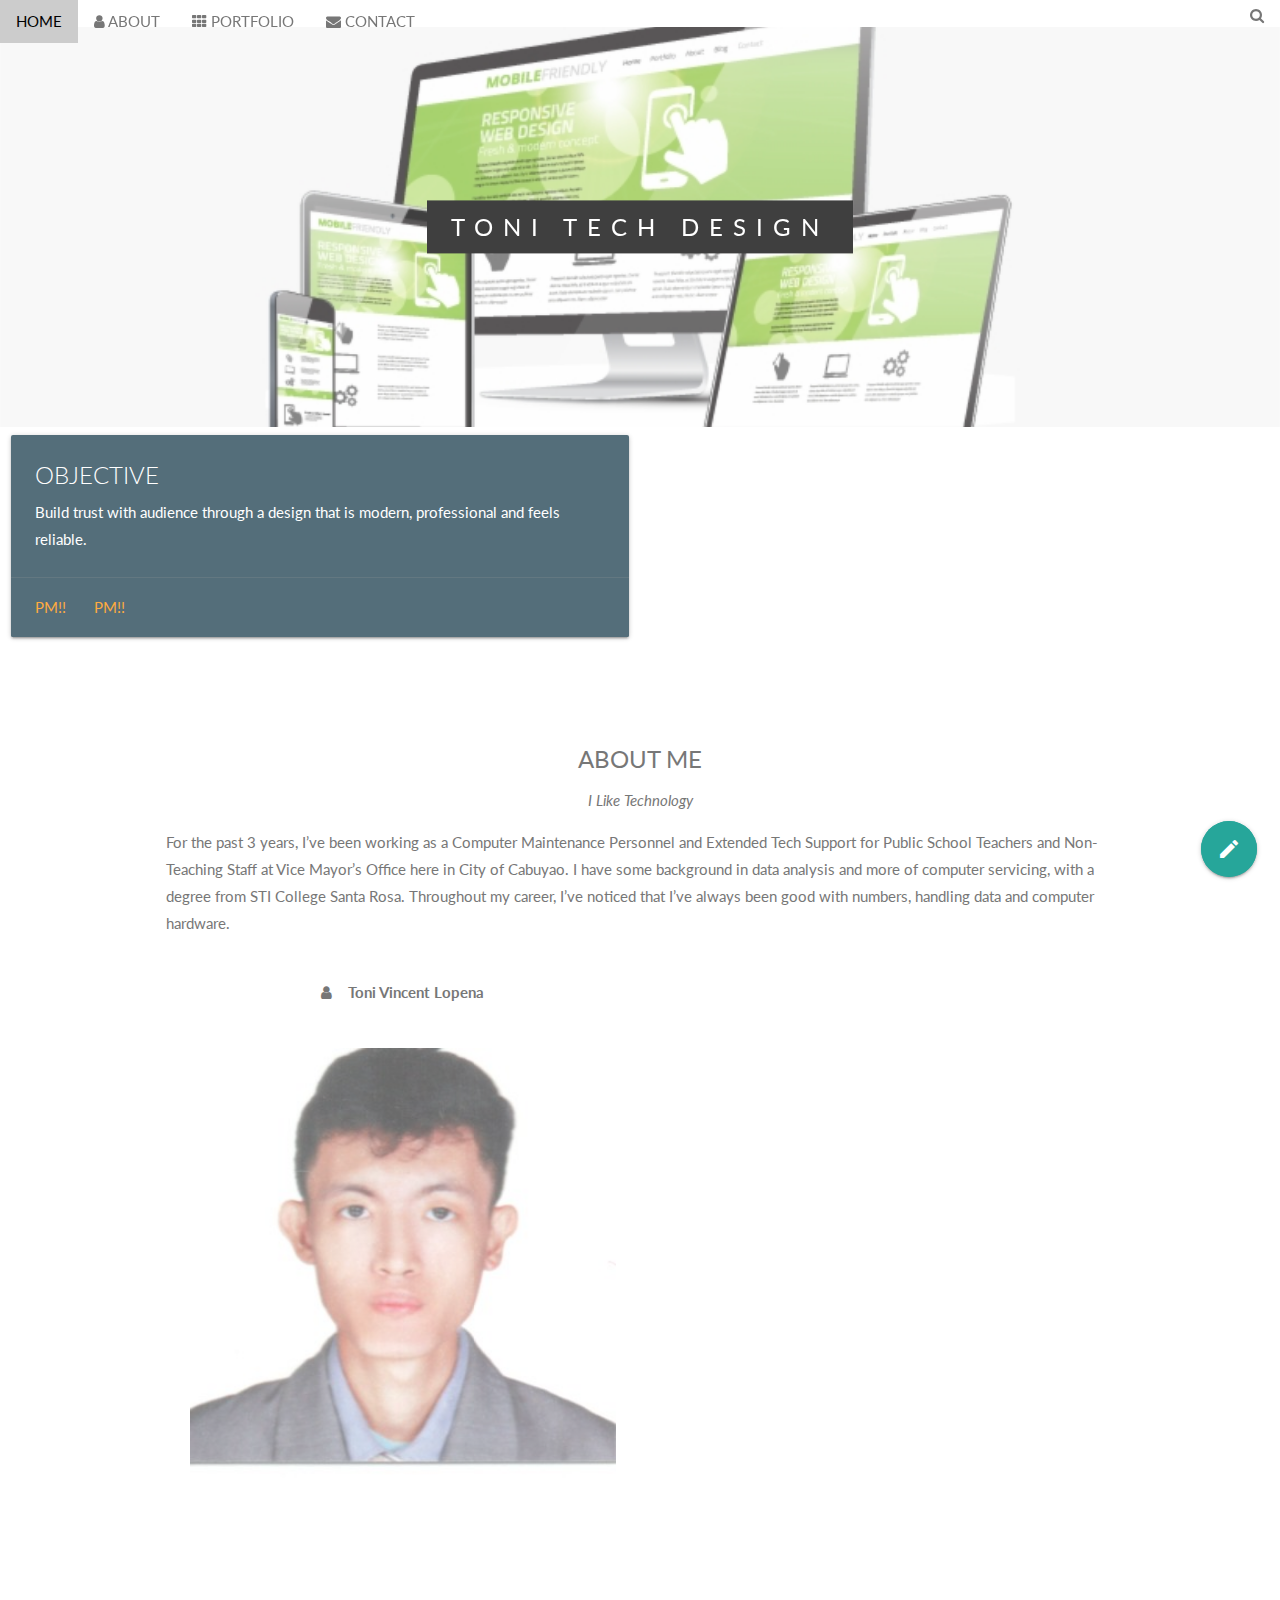
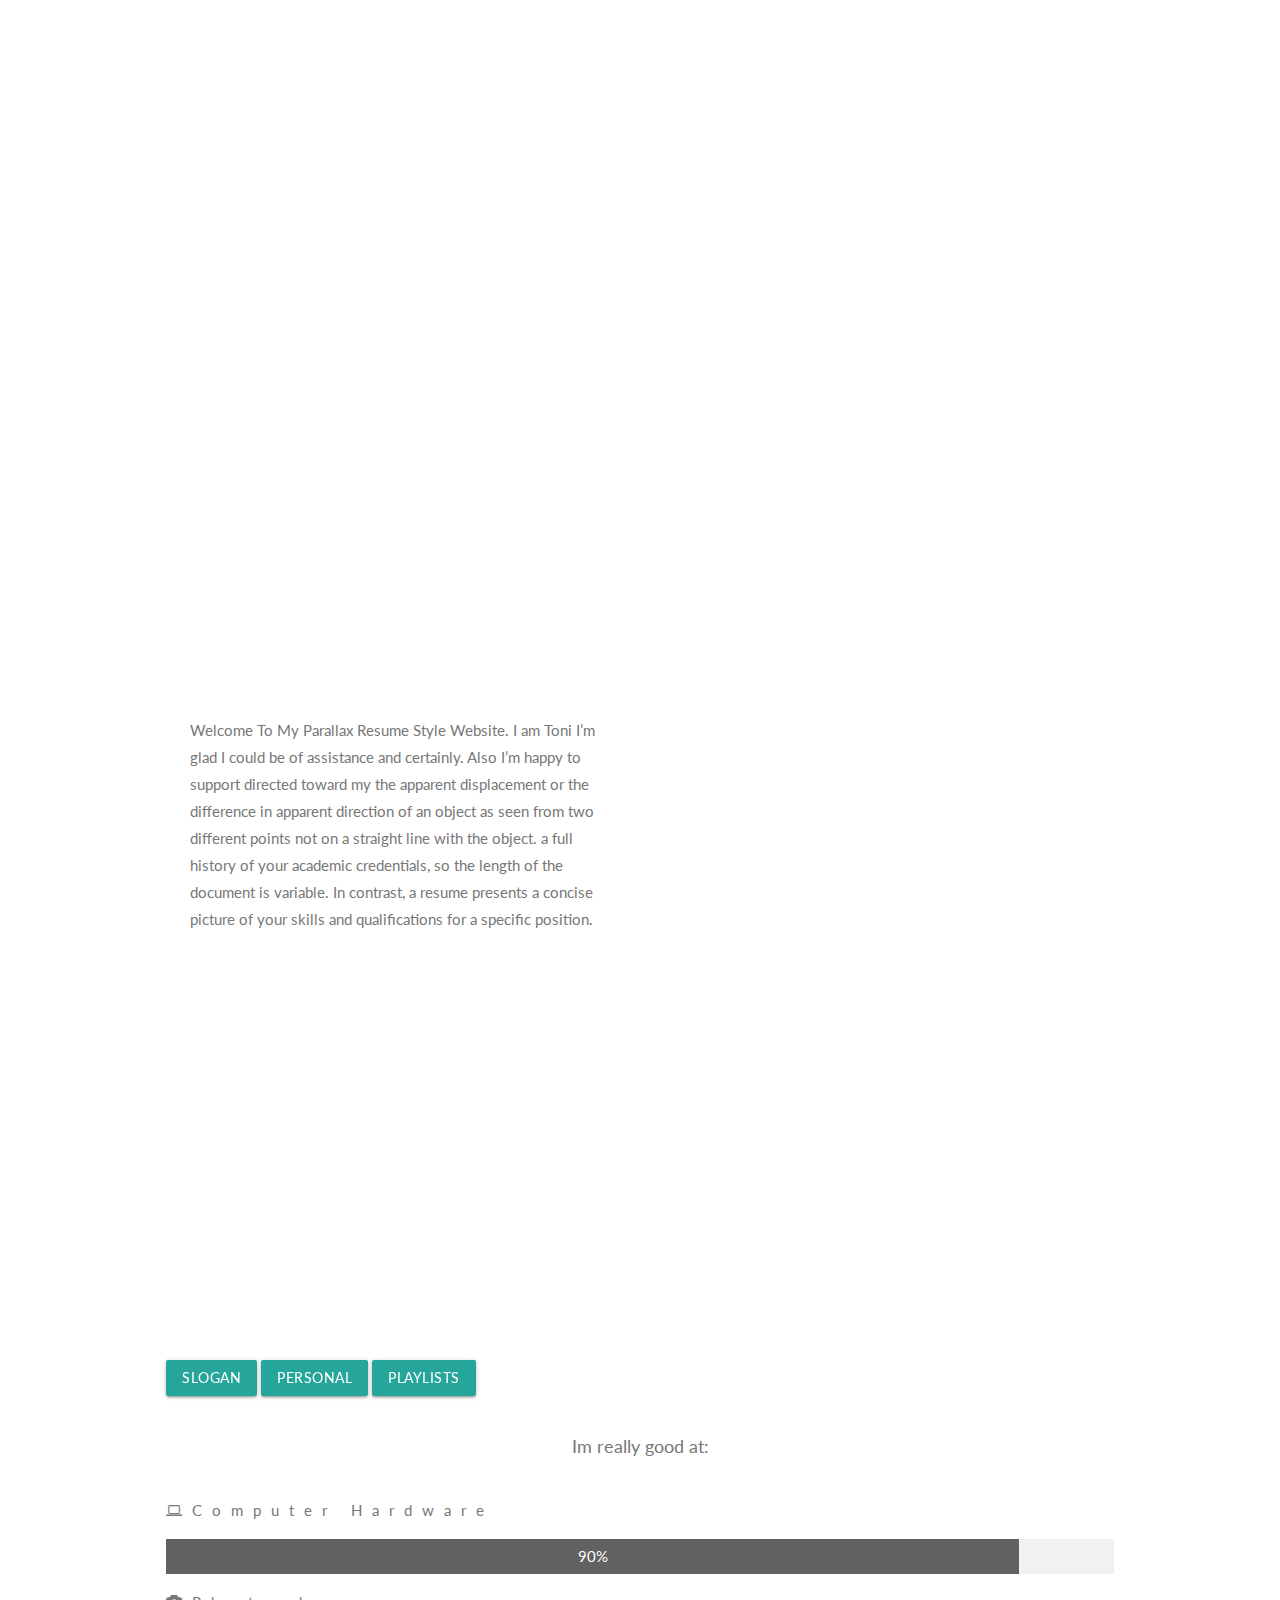
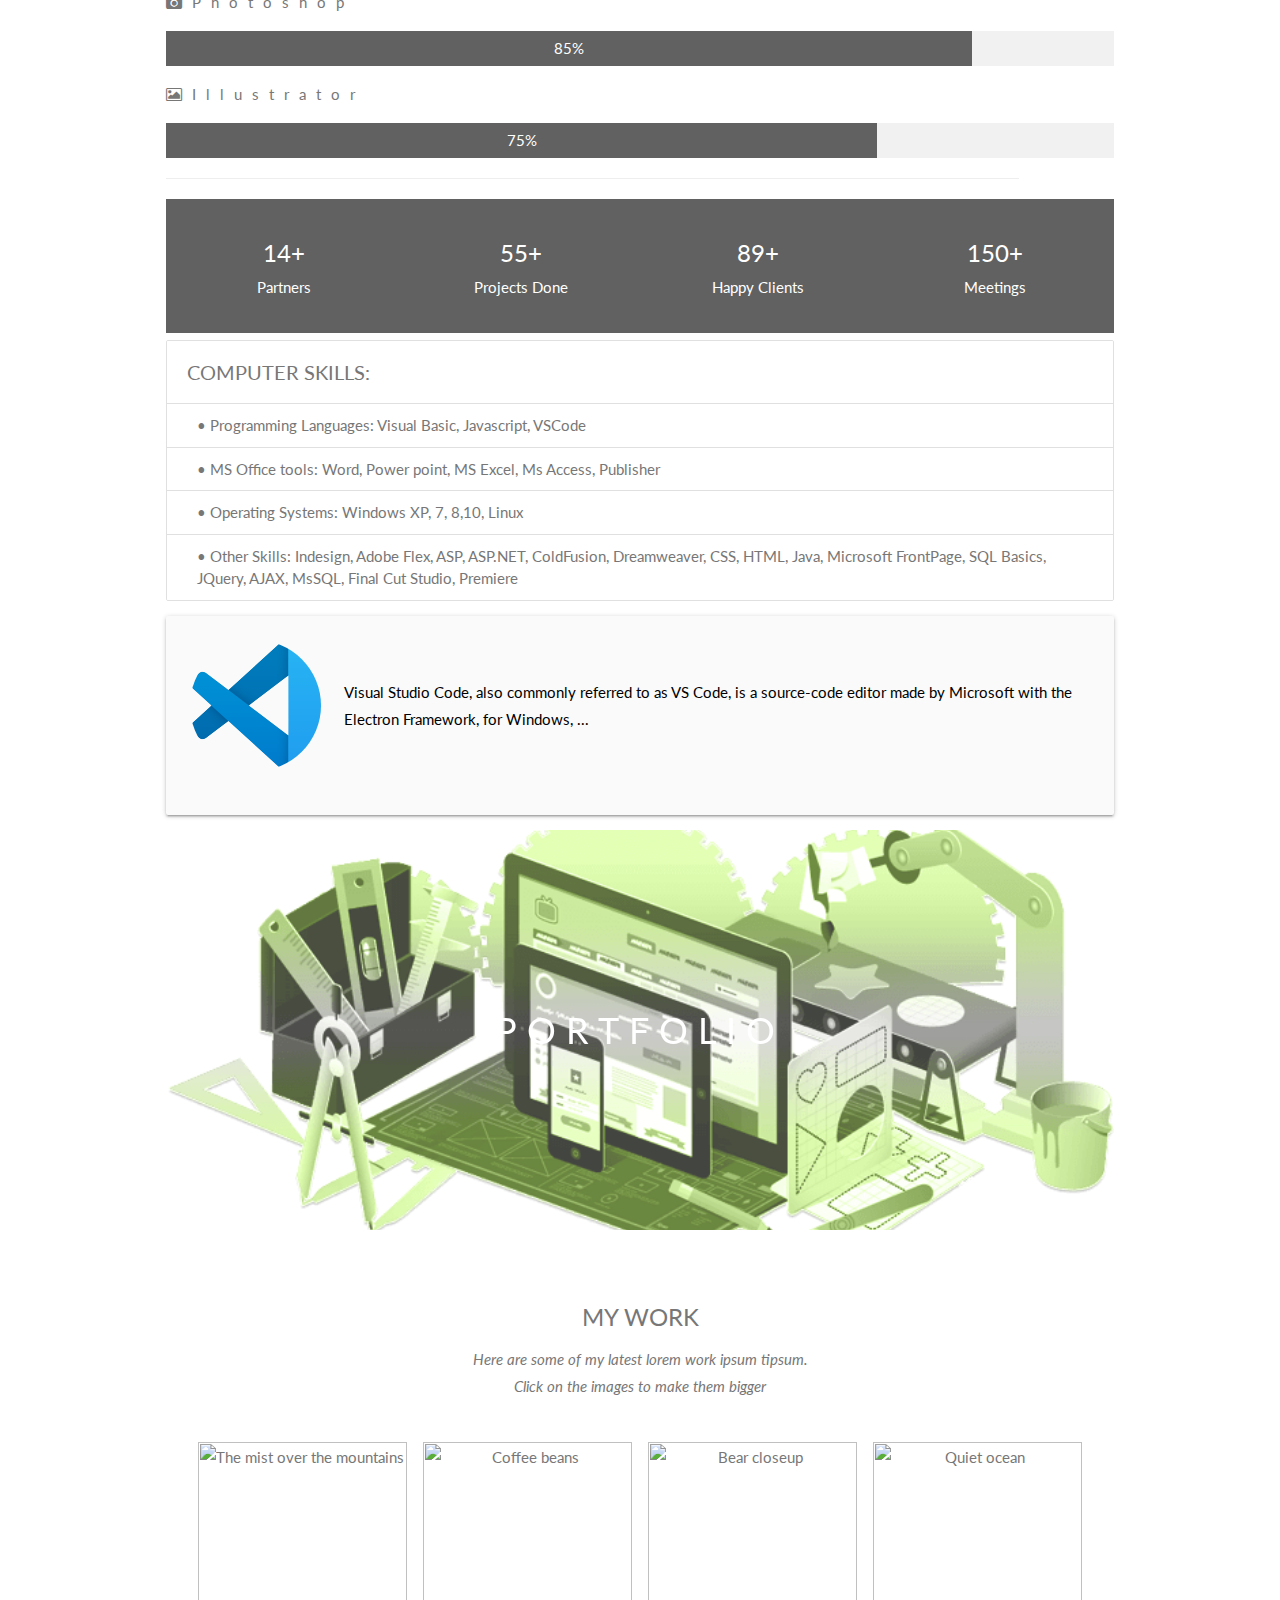
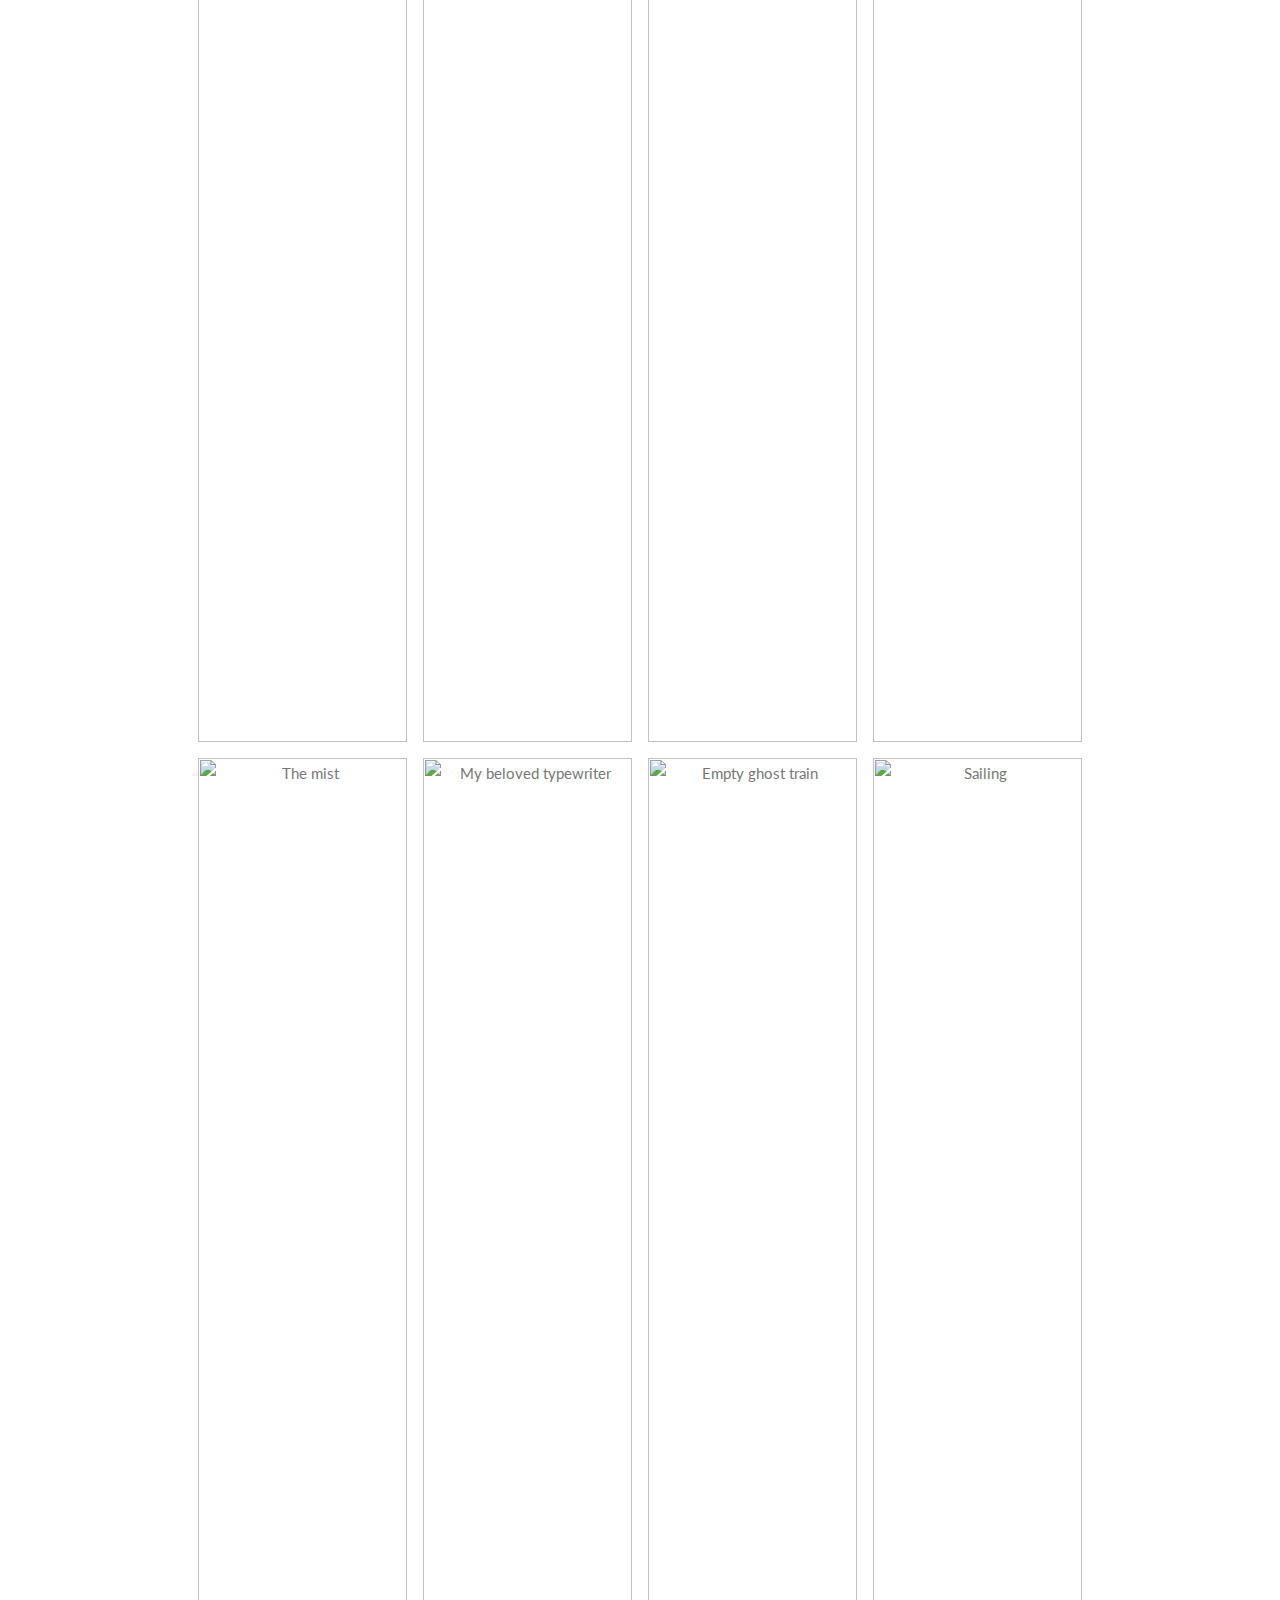
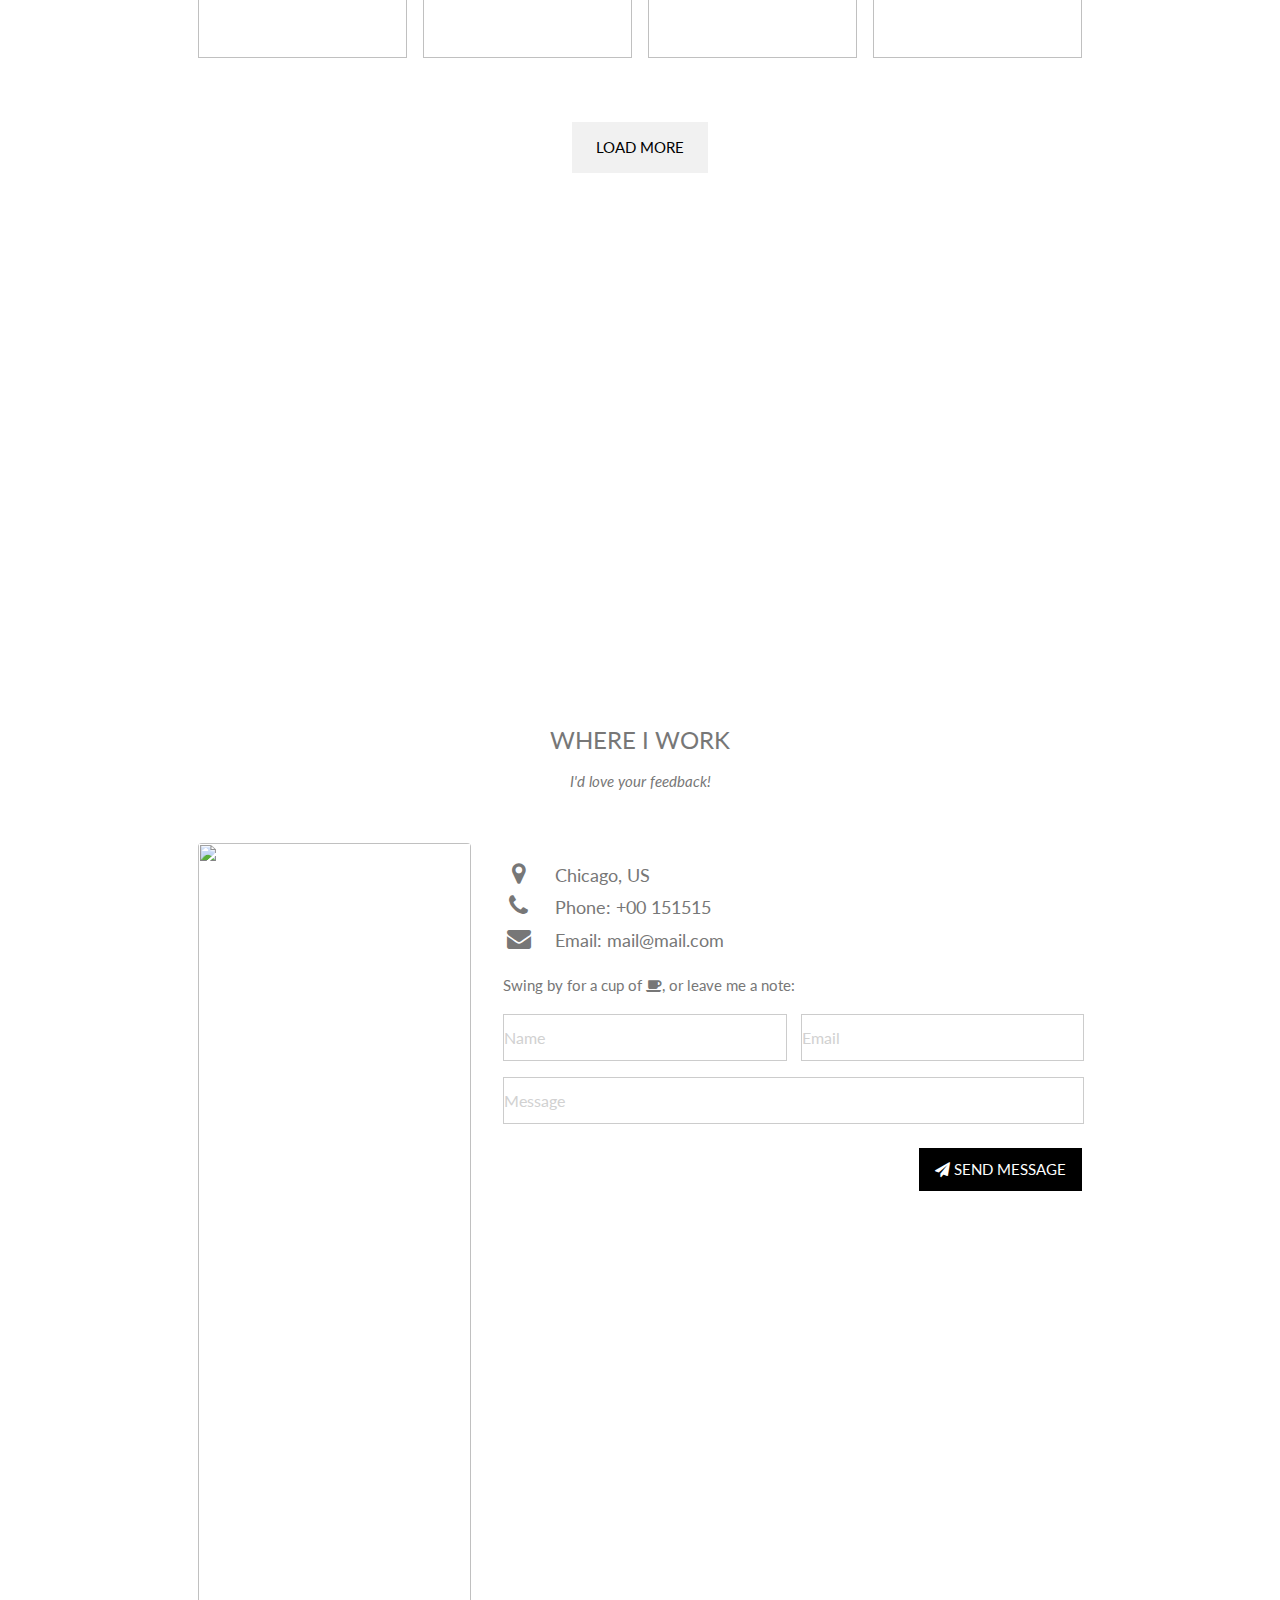
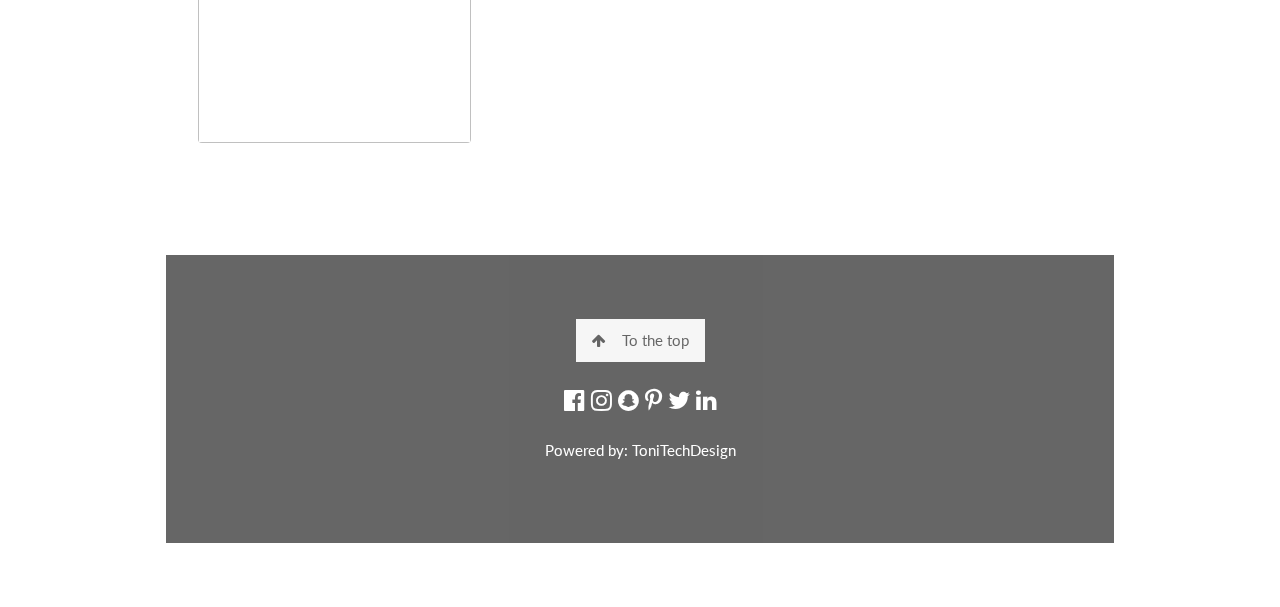
==== SmallProject/index.html @ 15c2a2ab "Add files via upload" ====
a<!DOCTYPE html>
<html>
<head>
    <meta charset="UTF-8">
    <meta http-equiv="X-UA-Compatible" content="IE=edge">
    <meta name="viewport" content="width=device-width, initial-scale=1.0">
    <!-- Icons -->
    <link href="https://fonts.googleapis.com/icon?family=Material+Icons" rel="stylesheet">
    <!-- Compiled and minified CSS -->
    <link rel="stylesheet" href="https://cdnjs.cloudflare.com/ajax/libs/materialize/1.0.0/css/materialize.min.css">
    <!-- Font Awesome -->
    <script src="https://kit.fontawesome.com/17c8d6c5cb.js" crossorigin="anonymous"></script>
    <!-- Material icons -->
    <link href="https://fonts.googleapis.com/icon?family=Material+Icons" rel="stylesheet">
<title>My Small Project</title>
<meta charset="UTF-8">
<meta name="viewport" content="width=device-width, initial-scale=1">
<link rel="stylesheet" href="https://www.w3schools.com/w3css/4/w3.css">
<link rel="stylesheet" href="https://fonts.googleapis.com/css?family=Lato">
<link rel="stylesheet" href="https://cdnjs.cloudflare.com/ajax/libs/font-awesome/4.7.0/css/font-awesome.min.css">
<style>
body,h1,h2,h3,h4,h5,h6 {font-family: "Lato", sans-serif;}
body, html {
  height: 100%;
  color: #777;
  line-height: 1.8;
}

/* Create a Parallax Effect */
.bgimg-1, .bgimg-2, .bgimg-3 {
  background-attachment: fixed;
  background-position: center;
  background-repeat: no-repeat;
  background-size: cover;
}

/* First image (Logo. Full height) */
.bgimg-1 {
  background-image: url('images/img1.png');
  min-height: 100%;
}

/* Second image (Portfolio) */
.bgimg-2 {
  background-image: url("images/img2.png");
  min-height: 400px;
}

/* Third image (Contact) */
.bgimg-3 {
  background-image: url("/images/img3.png");
  min-height: 400px;
}

.w3-wide {letter-spacing: 10px;}
.w3-hover-opacity {cursor: pointer;}

/* Turn off parallax scrolling for tablets and phones */
@media only screen and (max-device-width: 1600px) {
  .bgimg-1, .bgimg-2, .bgimg-3 {
    background-attachment: scroll;
    min-height: 400px;
  }
}
</style>
</head>
<body>

<!-- Navbar (sit on top) -->
<div class="w3-top">
  <div class="w3-bar" id="myNavbar">
    <a class="w3-bar-item w3-button w3-hover-black w3-hide-medium w3-hide-large w3-right" href="javascript:void(0);" onclick="toggleFunction()" title="Toggle Navigation Menu">
      <i class="fa fa-bars"></i>
    </a>
    <a href="#home" class="w3-bar-item w3-button">HOME</a>
    <a href="#about" class="w3-bar-item w3-button w3-hide-small"><i class="fa fa-user"></i> ABOUT</a>
    <a href="#portfolio" class="w3-bar-item w3-button w3-hide-small"><i class="fa fa-th"></i> PORTFOLIO</a>
    <a href="#contact" class="w3-bar-item w3-button w3-hide-small"><i class="fa fa-envelope"></i> CONTACT</a>
    <a href="#" class="w3-bar-item w3-button w3-hide-small w3-right w3-hover-red">
      <i class="fa fa-search"></i>
    </a>
  </div>

  <!-- Navbar on small screens -->
  <div id="navDemo" class="w3-bar-block w3-white w3-hide w3-hide-large w3-hide-medium">
    <a href="#about" class="w3-bar-item w3-button" onclick="toggleFunction()">ABOUT</a>
    <a href="#portfolio" class="w3-bar-item w3-button" onclick="toggleFunction()">PORTFOLIO</a>
    <a href="#contact" class="w3-bar-item w3-button" onclick="toggleFunction()">CONTACT</a>
    <a href="#" class="w3-bar-item w3-button">SEARCH</a>
  </div>
</div>

<!-- First Parallax Image with Logo Text -->
<div class="bgimg-1 w3-display-container w3-opacity-min" id="home">
  <div class="w3-display-middle" style="white-space:nowrap;">
    <span class="w3-center w3-padding-large w3-black w3-xlarge w3-wide w3-animate-opacity">TONI <span class="w3-hide-small">TECH</span> DESIGN</span>
  </div>
</div>

    <div class="row">
      <div class="col s12 m6">
        <div class="card royal blue-grey darken-1">
          <div class="card-content white-text">
            <span class="card-title">OBJECTIVE</span>
            <p>Build trust with audience through a design that is modern, professional and feels reliable.</p>
          </div>
          <div class="card-action">
            <a href="#">PM!!</a>
            <a href="#">PM!!</a>
          </div>
        </div>
      </div>
    </div>

    <div class="fixed-action-btn">
        <button class="btn-floating btn-large pulse tomato lighten-1">
            <i class="material-icons">edit</i>
        </button> 
        <ul>
            <li>
                <a href="" class="btn-floating green">
                <i class="material-icons">insert_chart</i>
            </a>
            </li>
            <li>
                <a href="" class="btn-floating red">
                <i class="material-icons">airplay</i>
            </a>
            </li>
            <li>
                <a href="" class="btn-floating yellow">
                <i class="material-icons">apps</i>
            </a>
            </li>
            <li>
                <a href="" class="btn-floating lime">
                <i class="material-icons">attach_file</i>
            </a>
            </li>
        </ul>
      </div>

<!-- Container (About Section) -->
<div class="w3-content w3-container w3-padding-64" id="about">
  <h3 class="w3-center">ABOUT ME</h3>
  <p class="w3-center"><em>I Like Technology</em></p>
  <p>For the past 3 years, I’ve been working as a Computer Maintenance Personnel and Extended Tech Support for Public School Teachers and Non-Teaching Staff at Vice Mayor’s Office here in City of Cabuyao.

    I have some background in data analysis and more of computer servicing, with a degree from STI College Santa Rosa. 
    
    Throughout my career, I’ve noticed that I’ve always been good with numbers, handling data and computer hardware.
    </p>
  <div class="w3-row">
    <div class="w3-col m6 w3-center w3-padding-large">
      <p><b><i class="fa fa-user w3-margin-right"></i>Toni Vincent Lopena</b></p><br>
      <img src="images/img4.jpg" class="w3-round w3-image w3-opacity w3-hover-opacity-off" alt="Photo of Me" width="500" height="333">
    </div>

    <div class="carousel">
        <a class="carousel-item" href="#one!">
            <img src="images/img5.jpg">
        </a>
        <a class="carousel-item" href="#two!">
            <img src="images/img6.png">
        </a>
        <a class="carousel-item" href="#three!">
            <img src="images/img7.png">
        </a>
        <a class="carousel-item" href="#four!">
            <img src="images/img8.png">
        </a>
        <a class="carousel-item" href="#five!">
            <img src="images/img9.jpg">
        </a>
      </div>

      <div class="carousel carousel-slider">
        <a class="carousel-item" href="#one!">
            <img src="images/img10.png">
        </a>
        <a class="carousel-item" href="#two!">
            <img src="images/img11.png">
        </a>
        <a class="carousel-item" href="#three!">
            <img src="images/img12.webp">
        </a>
        <a class="carousel-item" href="#four!">
            <img src="images/img13.jpg">
        </a>
        <a class="carousel-item" href="#five!">
            <img src="images/img14.png">
        </a>
      </div>

    <!-- Hide this text on small devices -->
    <div class="w3-col m6 w3-hide-small w3-padding-large">
      <p>Welcome To My Parallax Resume Style Website. I am Toni I’m glad I could be of assistance and certainly. 
        Also I’m happy to support directed toward my the apparent displacement or the difference in apparent direction of an object as seen from two different points not on a straight line with the object. 
        a full history of your academic credentials, so the length of the document is variable. In contrast, a resume presents a concise picture of your skills and qualifications for a specific position.


      </p>
    </div>

    <div class="carousel carousel-slider">
        <a class="carousel-item" href="#one!">
            <img src="images/img15.jpg">
        </a>
        <a class="carousel-item" href="#two!">
            <img src="images/img16.jpg">
        </a>
        <a class="carousel-item" href="#three!">
            <img src="images/img17.jpg">
        </a>
        <a class="carousel-item" href="#four!">
            <img src="images/img18.jpg">
        </a>
</div>

<!-- Modal Trigger -->
<a class="waves-effect waves-light btn modal-trigger" href="#modal1">Slogan</a>

<!-- Modal Structure -->
<div id="modal1" class="modal">
  <div class="modal-content">
    <h4>Slogan</h4>
    <p>"Keep doing good Creative Web Design"</p>
  </div>
  <div class="modal-footer">
    <a href="#!" class="modal-close waves-effect waves-green btn-flat">Close</a>
  </div>
</div>
<!-- Modal with fixed footer -->
<!-- Modal Trigger -->
<a class="waves-effect waves-light btn modal-trigger" href="#modal2">Personal</a>
  
<!-- Modal Structure -->
<div id="modal2" class="modal modal-fixed-footer">
  <div class="modal-content">
    <h4>Personal</h4>
    <p>Information</p>
    <p>DATE OF BIRTH: April 5 1986<br>
SEX: Male<br>
HEIGHT: 5' 7" <br>
WEIGHT: 47 kg <br>
CITIZENSHIP: Filipino
    </p>
  </div>
  <div class="modal-footer">
    <a href="#!" class="modal-close waves-effect waves-green btn-flat">Close</a>
  </div>
</div>

<!-- Bottom Sheet Modals -->
<a class="waves-effect waves-light btn modal-trigger" href="#modal3">Playlists</a>

<!-- Modal Structure -->
<div id="modal3" class="modal bottom-sheet">
  <div class="modal-content">
    <div class="collection">
        <a href="https://www.youtube.com/watch?v=4NRXx6U8ABQ&list=PLfWTbASpwTDiVOkVmOU2QA97pFtR0fXj6" class="collection-item">2020s</a>
        <a href="https://www.youtube.com/watch?v=JGwWNGJdvx8&list=PLGBuKfnErZlB3AThAEKz8_3kbYTocgfbB" class="collection-item active">2010s</a>
        <a href="https://www.youtube.com/watch?v=DksSPZTZES0&list=PLpuDUpB0osJmZQ0a3n6imXirSu0QAZIqF" class="collection-item">2000s</a>
        <a href="https://www.youtube.com/watch?v=fPO76Jlnz6c&list=PL7DA3D097D6FDBC02" class="collection-item">1990s</a>
      </div>
  </div>
  <div class="modal-footer">
    <a href="#!" class="modal-close waves-effect waves-green btn-flat">Close</a>
  </div>
</div>


  <p class="w3-large w3-center w3-padding-16">Im really good at:</p>
  <p class="w3-wide"><i class="fa fa-laptop"></i>Computer Hardware</p>
  <div class="w3-light-grey">
    <div class="w3-container w3-padding-small w3-dark-grey w3-center" style="width:90%">90%</div>
  </div>
  <p class="w3-wide"><i class="fa fa-camera"></i>Photoshop</p>
  <div class="w3-light-grey">
    <div class="w3-container w3-padding-small w3-dark-grey w3-center" style="width:85%">85%</div>
  </div>
  <p class="w3-wide"><i class="fa fa-photo"></i>Illustrator</p>
  <div class="w3-light-grey">
    <div class="w3-container w3-padding-small w3-dark-grey w3-center" style="width:75%">75%</div>
  </div>
</div>

<hr align="center" size="200" width="90%">

<div class="w3-row w3-center w3-dark-grey w3-padding-16">
  <div class="w3-quarter w3-section">
    <span class="w3-xlarge">14+</span><br>
    Partners
  </div>
  <div class="w3-quarter w3-section">
    <span class="w3-xlarge">55+</span><br>
    Projects Done
  </div>
  <div class="w3-quarter w3-section">
    <span class="w3-xlarge">89+</span><br>
    Happy Clients
  </div>
  <div class="w3-quarter w3-section">
    <span class="w3-xlarge">150+</span><br>
    Meetings
  </div>
</div>

<ul class="collection with-header">
    <li class="collection-header"><h4>COMPUTER SKILLS:</h4></li>
    <li class="collection-item">•	Programming Languages: Visual Basic, Javascript, VSCode</li>
    <li class="collection-item">•	MS Office tools: Word, Power point, MS Excel, Ms Access, Publisher</li>
    <li class="collection-item">•	Operating Systems: Windows XP, 7, 8,10, Linux</li>
    <li class="collection-item">•	Other Skills: Indesign, Adobe Flex, ASP, ASP.NET, ColdFusion, Dreamweaver, CSS, HTML, Java, Microsoft FrontPage, SQL Basics, JQuery, AJAX, MsSQL, Final Cut Studio, Premiere</li>
  </ul>

  <div class="col s12 m8 offset-m2 l6 offset-l3">
    <div class="card-panel grey lighten-5 z-depth-1">
      <div class="row valign-wrapper">
        <div class="col s2">
          <img src="images/img19.svg" alt="" class="circle responsive-img"> <!-- notice the "circle" class -->
        </div>
        <div class="col s10">
          <span class="black-text">
            Visual Studio Code, also commonly referred to as VS Code, is a source-code editor made by Microsoft with the Electron Framework, for Windows, ...
          </span>
        </div>
      </div>
    </div>
  </div>

<!-- Second Parallax Image with Portfolio Text -->
<div class="bgimg-2 w3-display-container w3-opacity-min">
  <div class="w3-display-middle">
    <span class="w3-xxlarge w3-text-white w3-wide">PORTFOLIO</span>
  </div>
</div>

<!-- Container (Portfolio Section) -->
<div class="w3-content w3-container w3-padding-64" id="portfolio">
  <h3 class="w3-center">MY WORK</h3>
  <p class="w3-center"><em>Here are some of my latest lorem work ipsum tipsum.<br> Click on the images to make them bigger</em></p><br>

  <!-- Responsive Grid. Four columns on tablets, laptops and desktops. Will stack on mobile devices/small screens (100% width) -->
  <div class="w3-row-padding w3-center">
    <div class="w3-col m3">
      <img src="/w3images/p1.jpg" style="width:100%" onclick="onClick(this)" class="w3-hover-opacity" alt="The mist over the mountains">
    </div>

    <div class="w3-col m3">
      <img src="/w3images/p2.jpg" style="width:100%" onclick="onClick(this)" class="w3-hover-opacity" alt="Coffee beans">
    </div>

    <div class="w3-col m3">
      <img src="/w3images/p3.jpg" style="width:100%" onclick="onClick(this)" class="w3-hover-opacity" alt="Bear closeup">
    </div>

    <div class="w3-col m3">
      <img src="/w3images/p4.jpg" style="width:100%" onclick="onClick(this)" class="w3-hover-opacity" alt="Quiet ocean">
    </div>
  </div>

  <div class="w3-row-padding w3-center w3-section">
    <div class="w3-col m3">
      <img src="/w3images/p5.jpg" style="width:100%" onclick="onClick(this)" class="w3-hover-opacity" alt="The mist">
    </div>

    <div class="w3-col m3">
      <img src="/w3images/p6.jpg" style="width:100%" onclick="onClick(this)" class="w3-hover-opacity" alt="My beloved typewriter">
    </div>

    <div class="w3-col m3">
      <img src="/w3images/p7.jpg" style="width:100%" onclick="onClick(this)" class="w3-hover-opacity" alt="Empty ghost train">
    </div>

    <div class="w3-col m3">
      <img src="/w3images/p8.jpg" style="width:100%" onclick="onClick(this)" class="w3-hover-opacity" alt="Sailing">
    </div>
    <button class="w3-button w3-padding-large w3-light-grey" style="margin-top:64px">LOAD MORE</button>
  </div>
</div>

<!-- Modal for full size images on click-->
<div id="modal01" class="w3-modal w3-black" onclick="this.style.display='none'">
  <span class="w3-button w3-large w3-black w3-display-topright" title="Close Modal Image"><i class="fa fa-remove"></i></span>
  <div class="w3-modal-content w3-animate-zoom w3-center w3-transparent w3-padding-64">
    <img id="img01" class="w3-image">
    <p id="caption" class="w3-opacity w3-large"></p>
  </div>
</div>

<!-- Third Parallax Image with Portfolio Text -->
<div class="bgimg-3 w3-display-container w3-opacity-min">
  <div class="w3-display-middle">
     <span class="w3-xxlarge w3-text-white w3-wide">CONTACT</span>
  </div>
</div>

<!-- Container (Contact Section) -->
<div class="w3-content w3-container w3-padding-64" id="contact">
  <h3 class="w3-center">WHERE I WORK</h3>
  <p class="w3-center"><em>I'd love your feedback!</em></p>

  <div class="w3-row w3-padding-32 w3-section">
    <div class="w3-col m4 w3-container">
      <img src="/w3images/map.jpg" class="w3-image w3-round" style="width:100%">
    </div>
    <div class="w3-col m8 w3-panel">
      <div class="w3-large w3-margin-bottom">
        <i class="fa fa-map-marker fa-fw w3-hover-text-black w3-xlarge w3-margin-right"></i> Chicago, US<br>
        <i class="fa fa-phone fa-fw w3-hover-text-black w3-xlarge w3-margin-right"></i> Phone: +00 151515<br>
        <i class="fa fa-envelope fa-fw w3-hover-text-black w3-xlarge w3-margin-right"></i> Email: mail@mail.com<br>
      </div>
      <p>Swing by for a cup of <i class="fa fa-coffee"></i>, or leave me a note:</p>
      <form action="/action_page.php" target="_blank">
        <div class="w3-row-padding" style="margin:0 -16px 8px -16px">
          <div class="w3-half">
            <input class="w3-input w3-border" type="text" placeholder="Name" required name="Name">
          </div>
          <div class="w3-half">
            <input class="w3-input w3-border" type="text" placeholder="Email" required name="Email">
          </div>
        </div>
        <input class="w3-input w3-border" type="text" placeholder="Message" required name="Message">
        <button class="w3-button w3-black w3-right w3-section" type="submit">
          <i class="fa fa-paper-plane"></i> SEND MESSAGE
        </button>
      </form>
    </div>
  </div>
</div>

<!-- Footer -->
<footer class="w3-center w3-black w3-padding-64 w3-opacity w3-hover-opacity-off">
  <a href="#home" class="w3-button w3-light-grey"><i class="fa fa-arrow-up w3-margin-right"></i>To the top</a>
  <div class="w3-xlarge w3-section">
    <a href="https://www.facebook.com/tonivinc"><i class="fa fa-facebook-official w3-hover-opacity"></i></a>
    <i class="fa fa-instagram w3-hover-opacity"></i>
    <i class="fa fa-snapchat w3-hover-opacity"></i>
    <i class="fa fa-pinterest-p w3-hover-opacity"></i>
    <i class="fa fa-twitter w3-hover-opacity"></i>
    <a href="https://ph.linkedin.com/in/tonivincent"><i class="fa fa-linkedin w3-hover-opacity"></i></a>
  </div>
  <p>Powered by: ToniTechDesign</p>
</footer>

<!-- Jquery CDN -->      
<script src="https://code.jquery.com/jquery-3.6.1.slim.min.js" integrity="sha256-w8CvhFs7iHNVUtnSP0YKEg00p9Ih13rlL9zGqvLdePA=" crossorigin="anonymous"></script>
<!-- Compiled and minified JavaScript -->
<script src="https://cdnjs.cloudflare.com/ajax/libs/materialize/1.0.0/js/materialize.min.js"></script>


<script>
  $(document).ready(function(){
// Init floating action button  
      $('.fixed-action-btn').floatingActionButton();
// init carousel
$('.carousel').carousel();
// init full width slider
$('.carousel.carousel-slider').carousel({
  fullWidth: true,
  indicators: true
});
});
</script>

<script>
    $(document).ready(function(){
     $('.modal').modal();
   });
 </script>

 <script>
  $(document).ready(function(){
    $('.materialboxed').materialbox();
  });
 </script>

<script>
  $(document).ready(function(){
    $('.slider').slider();
  });
</script>

<script>
  $(document).ready(function(){
    $('.parallax').parallax();
  });
</script>


<script>
// Modal Image Gallery
function onClick(element) {
  document.getElementById("img01").src = element.src;
  document.getElementById("modal01").style.display = "block";
  var captionText = document.getElementById("caption");
  captionText.innerHTML = element.alt;
}

// Change style of navbar on scroll
window.onscroll = function() {myFunction()};
function myFunction() {
    var navbar = document.getElementById("myNavbar");
    if (document.body.scrollTop > 100 || document.documentElement.scrollTop > 100) {
        navbar.className = "w3-bar" + " w3-card" + " w3-animate-top" + " w3-white";
    } else {
        navbar.className = navbar.className.replace(" w3-card w3-animate-top w3-white", "");
    }
}

// Used to toggle the menu on small screens when clicking on the menu button
function toggleFunction() {
    var x = document.getElementById("navDemo");
    if (x.className.indexOf("w3-show") == -1) {
        x.className += " w3-show";
    } else {
        x.className = x.className.replace(" w3-show", "");
    }
}
</script>

</body>
</html>
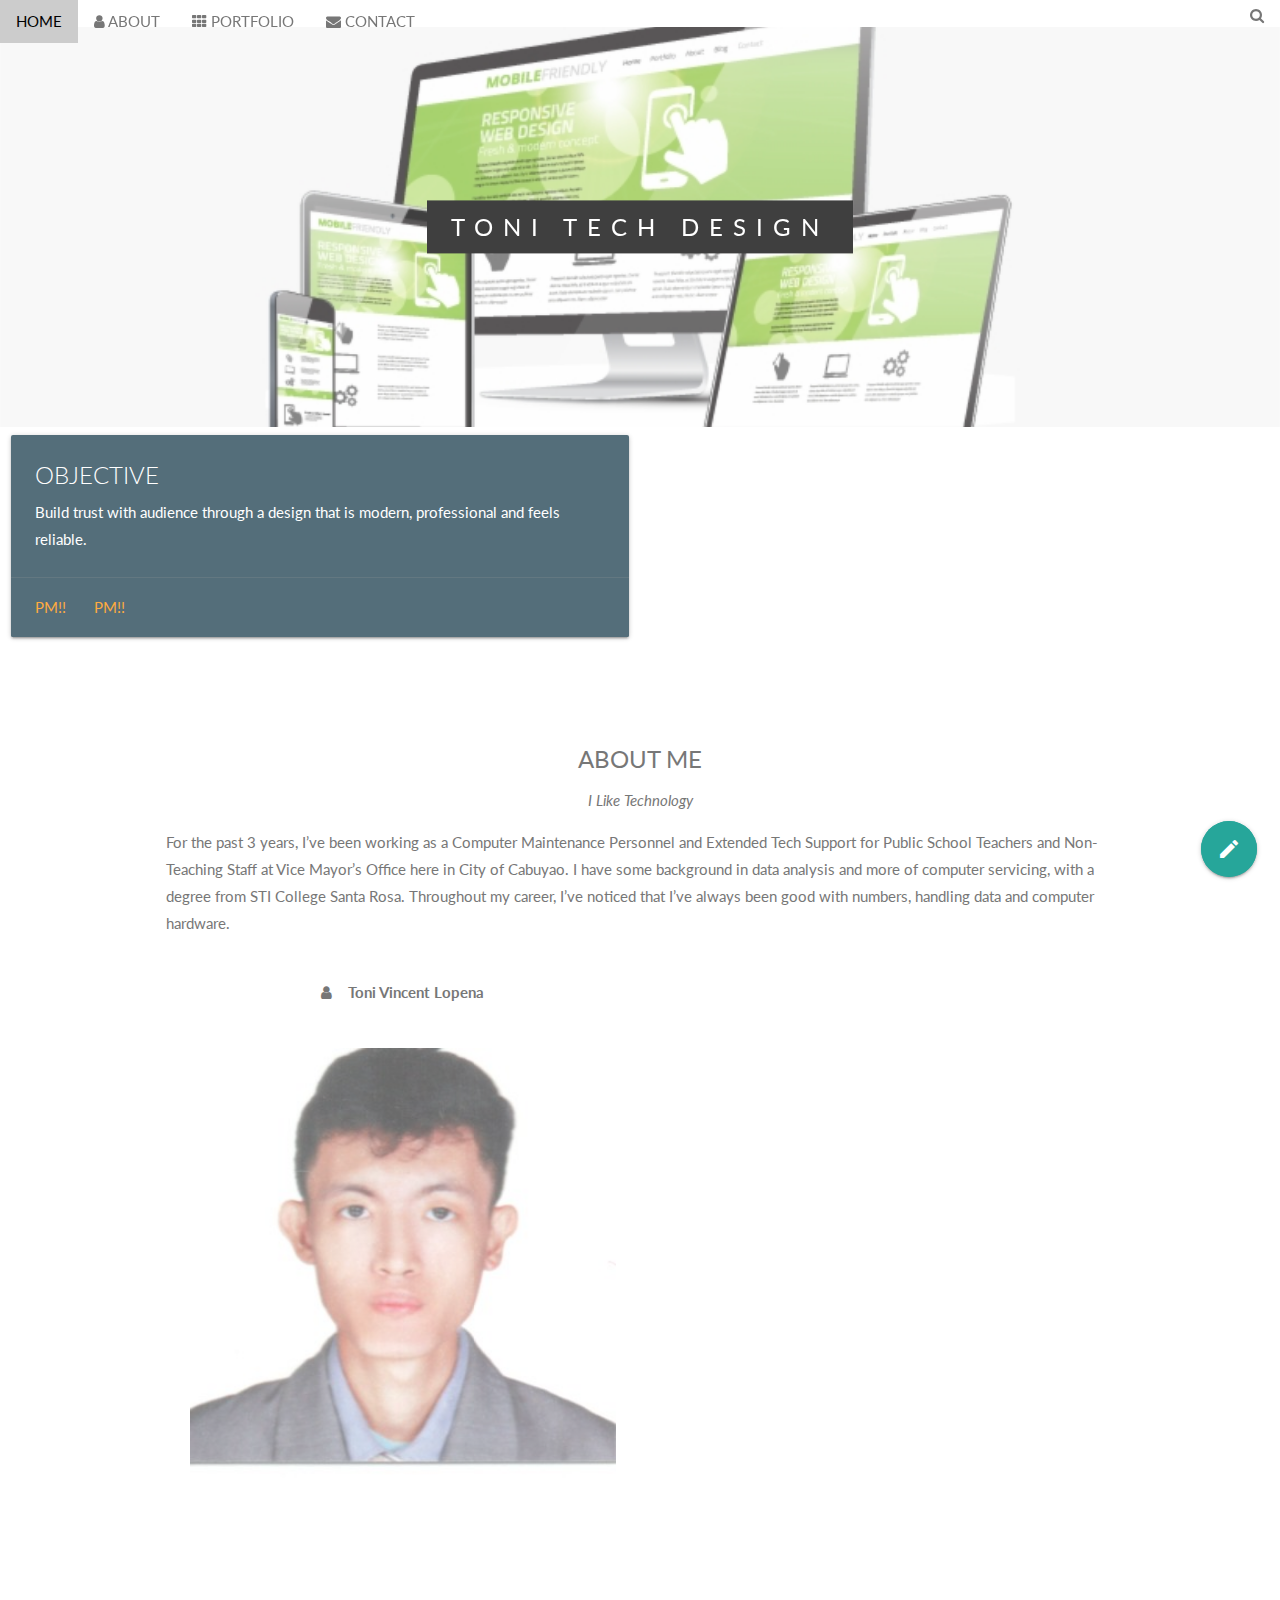
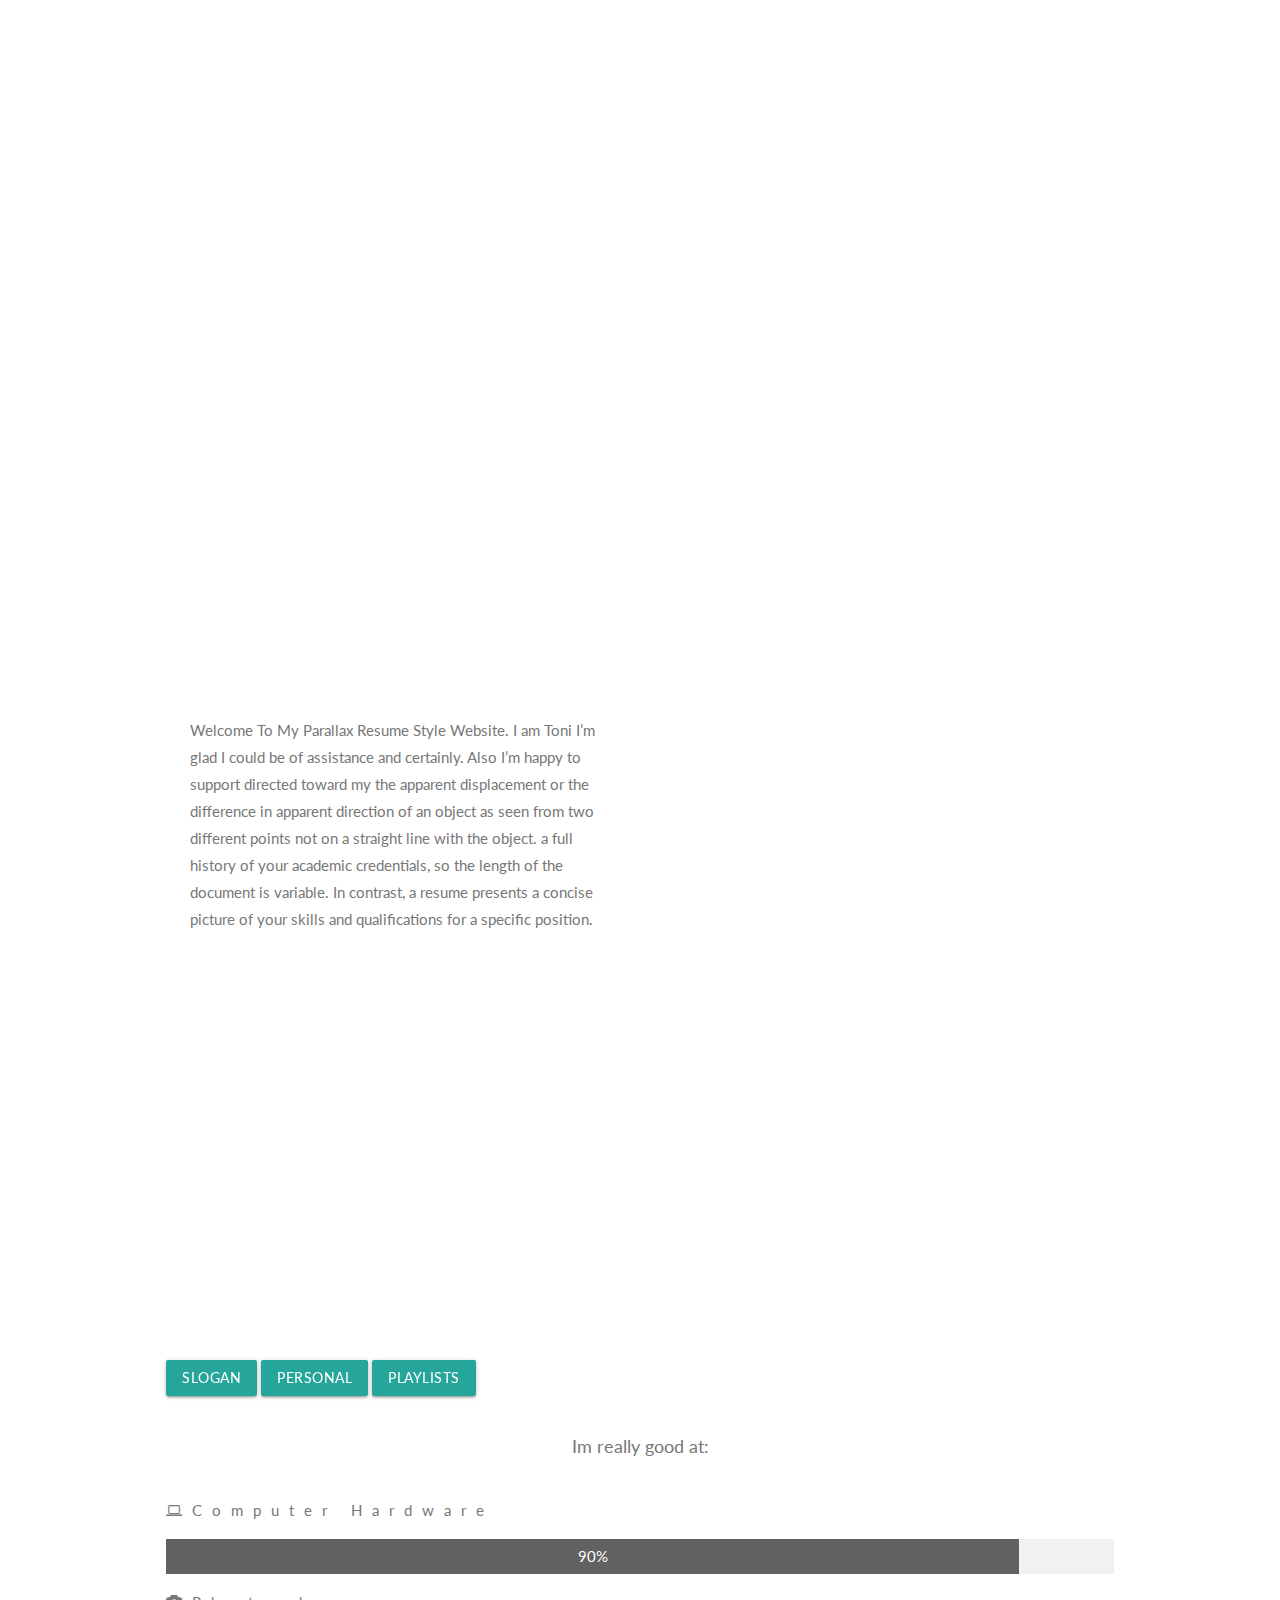
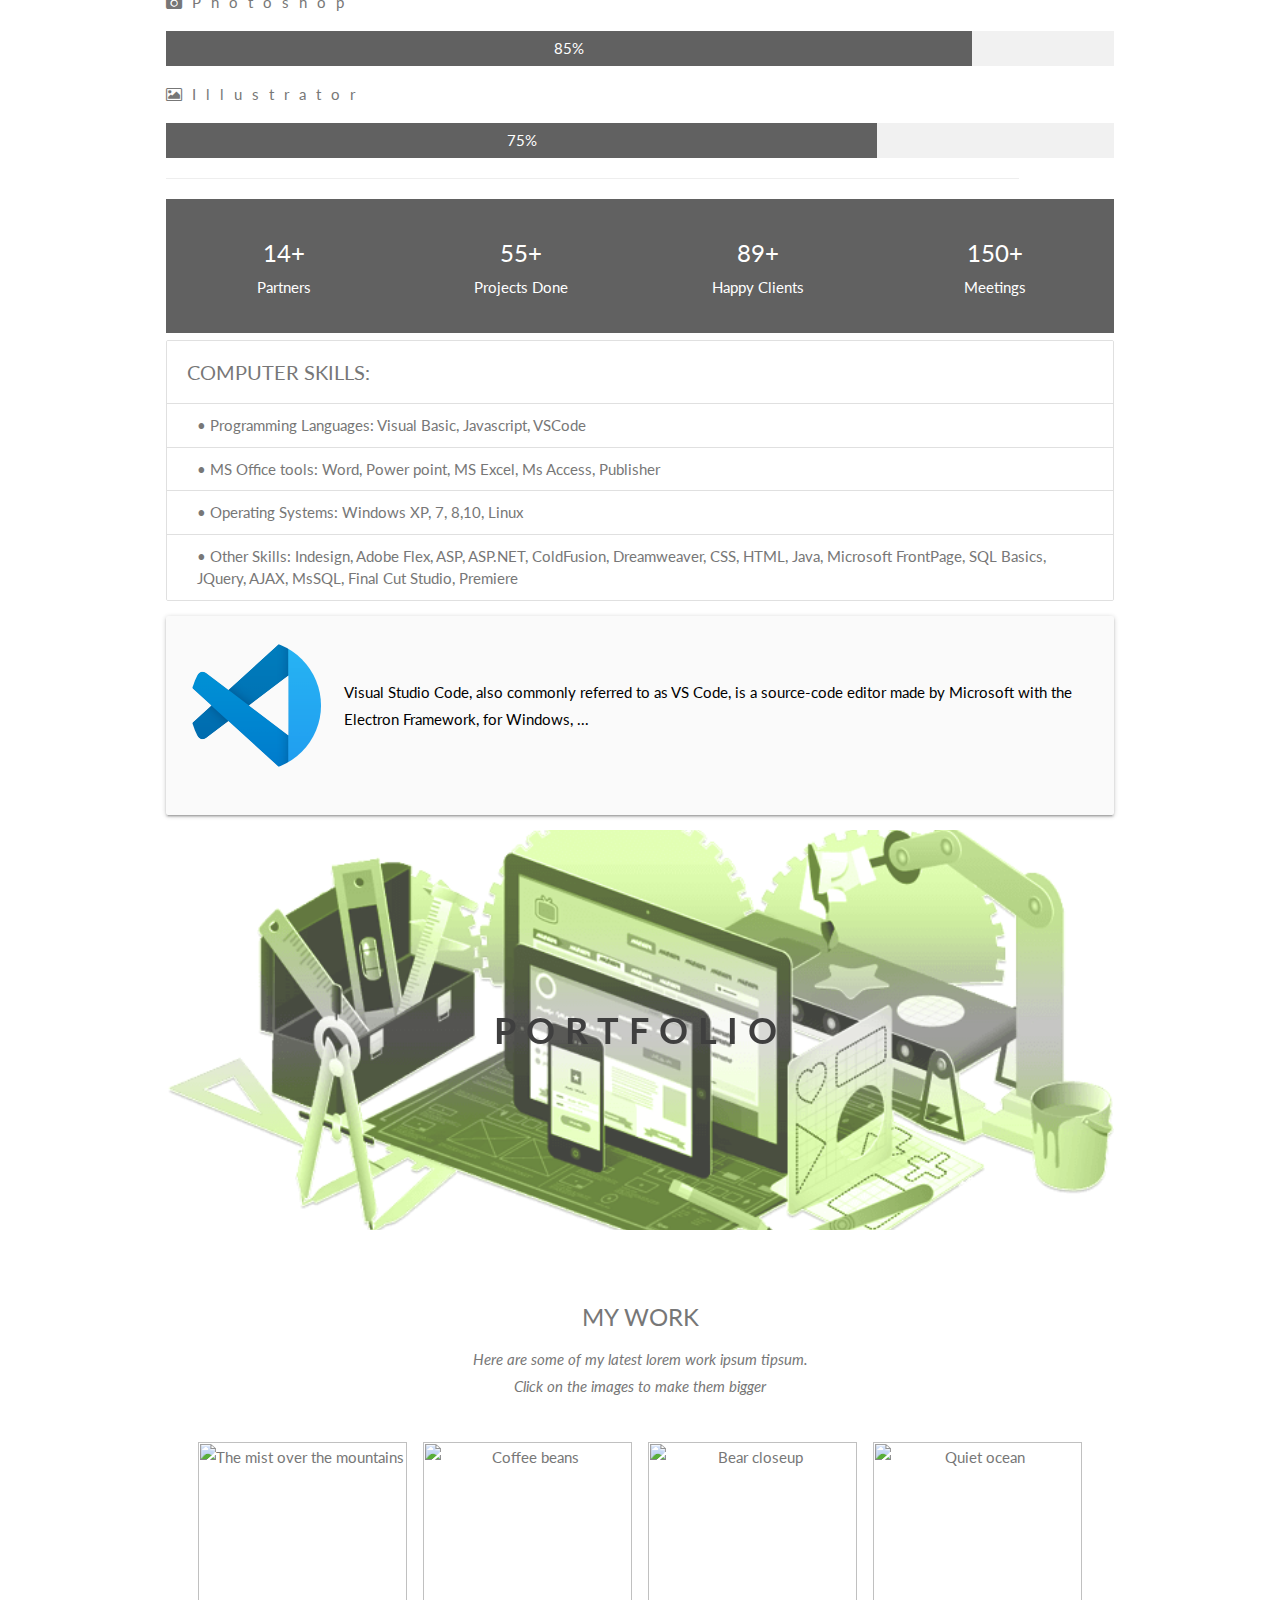
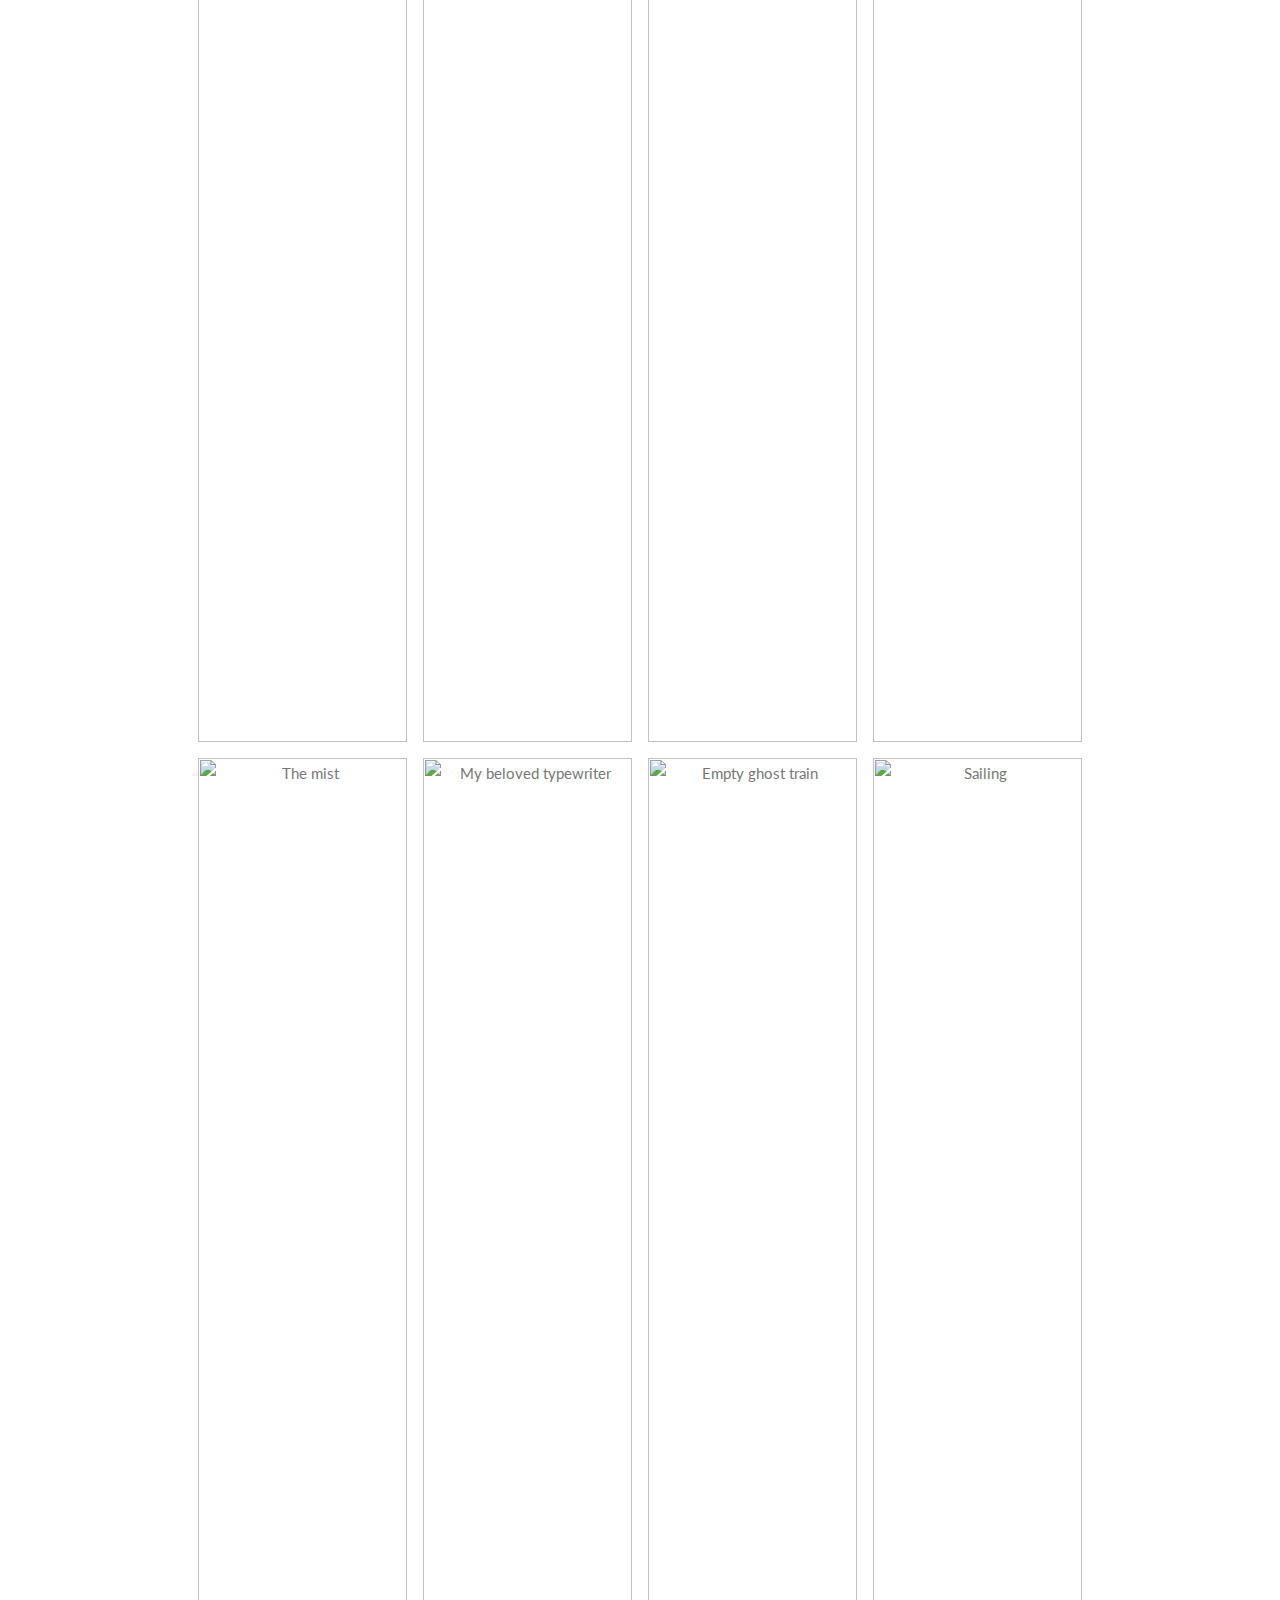
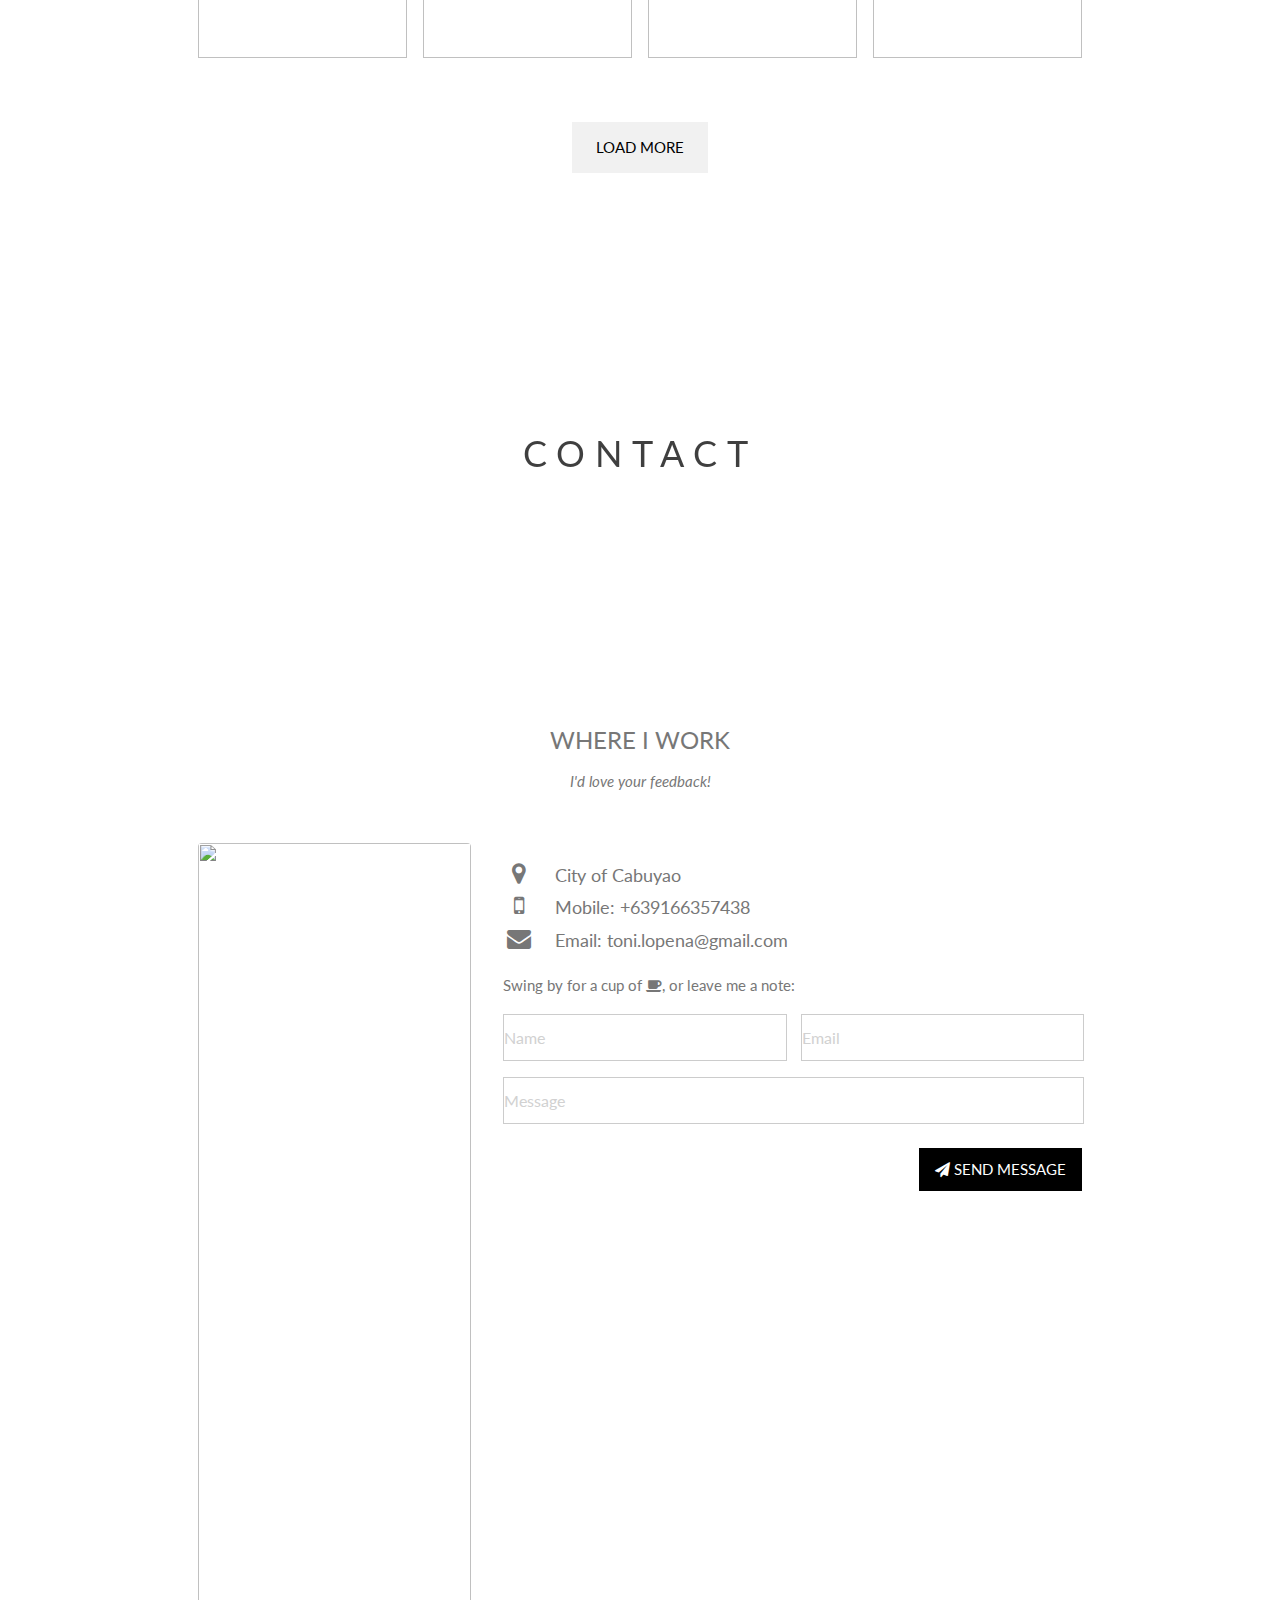
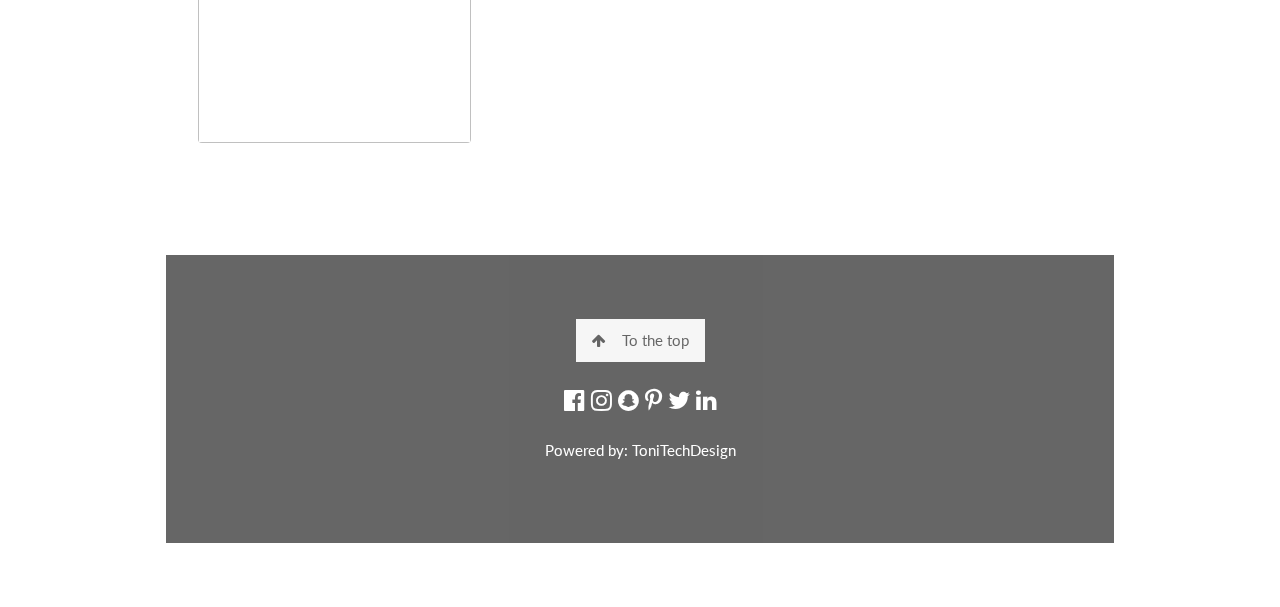
==== commit 8caa1381: "Add files via upload" ====
--- a/SmallProject/index.html
+++ b/SmallProject/index.html
@@ -332,7 +332,7 @@
 <!-- Second Parallax Image with Portfolio Text -->
 <div class="bgimg-2 w3-display-container w3-opacity-min">
   <div class="w3-display-middle">
-    <span class="w3-xxlarge w3-text-white w3-wide">PORTFOLIO</span>
+    <b><span class="w3-xxlarge w3-text-black w3-wide">PORTFOLIO</span></b>
   </div>
 </div>
 
@@ -392,7 +392,7 @@
 <!-- Third Parallax Image with Portfolio Text -->
 <div class="bgimg-3 w3-display-container w3-opacity-min">
   <div class="w3-display-middle">
-     <span class="w3-xxlarge w3-text-white w3-wide">CONTACT</span>
+     <span class="w3-xxlarge w3-text-black w3-wide">CONTACT</span>
   </div>
 </div>
 
@@ -403,13 +403,13 @@
 
   <div class="w3-row w3-padding-32 w3-section">
     <div class="w3-col m4 w3-container">
-      <img src="/w3images/map.jpg" class="w3-image w3-round" style="width:100%">
+      <img src="images/img20.jpg" class="w3-image w3-round" style="width:100%">
     </div>
     <div class="w3-col m8 w3-panel">
       <div class="w3-large w3-margin-bottom">
-        <i class="fa fa-map-marker fa-fw w3-hover-text-black w3-xlarge w3-margin-right"></i> Chicago, US<br>
-        <i class="fa fa-phone fa-fw w3-hover-text-black w3-xlarge w3-margin-right"></i> Phone: +00 151515<br>
-        <i class="fa fa-envelope fa-fw w3-hover-text-black w3-xlarge w3-margin-right"></i> Email: mail@mail.com<br>
+        <i class="fa fa-map-marker fa-fw w3-hover-text-black w3-xlarge w3-margin-right"></i> City of Cabuyao<br>
+        <i class="fa fa-mobile fa-fw w3-hover-text-black w3-xlarge w3-margin-right"></i> Mobile: +639166357438<br>
+        <i class="fa fa-envelope fa-fw w3-hover-text-black w3-xlarge w3-margin-right"></i> Email: toni.lopena@gmail.com<br>
       </div>
       <p>Swing by for a cup of <i class="fa fa-coffee"></i>, or leave me a note:</p>
       <form action="/action_page.php" target="_blank">
